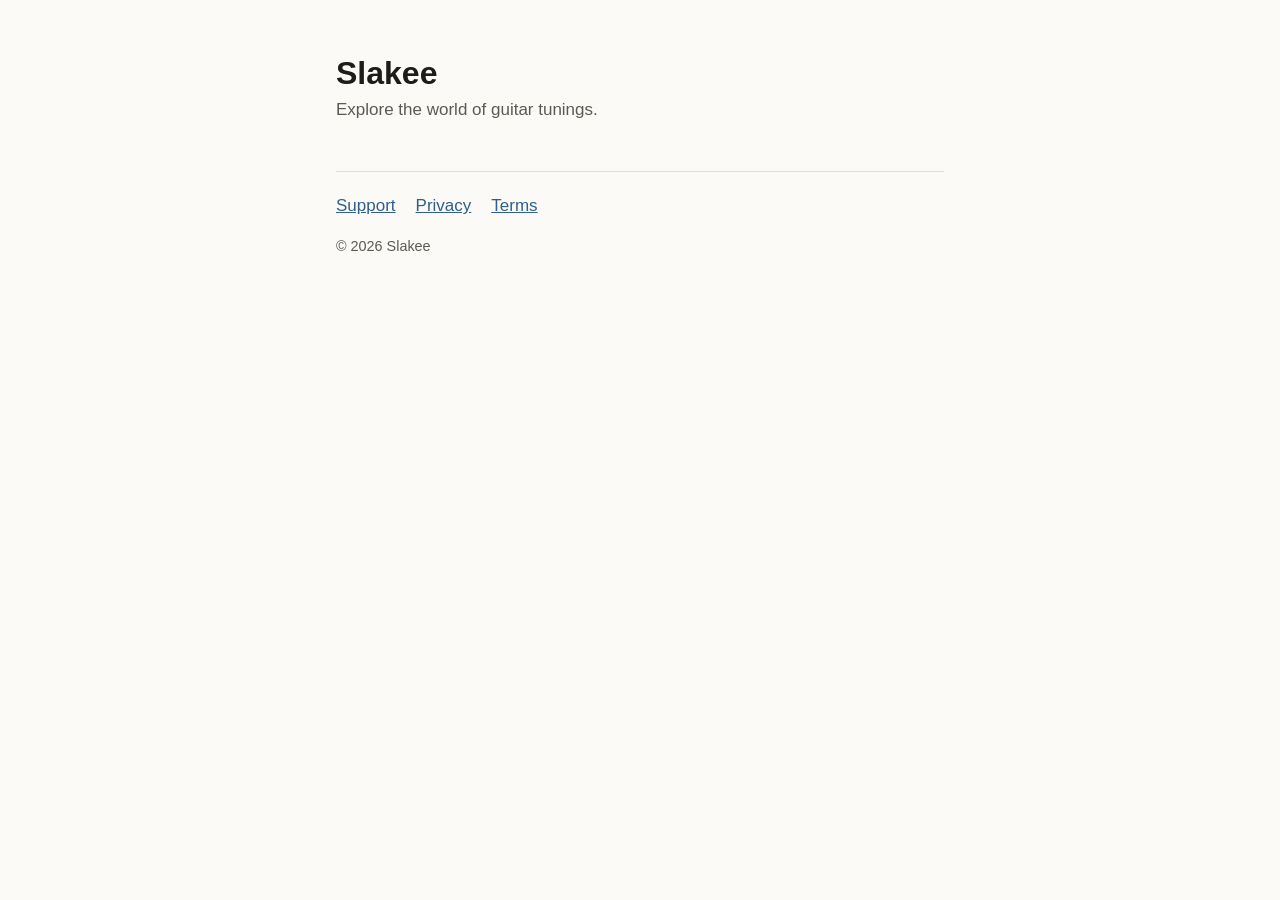
==== index.html @ dc228b43 "Slakee: privacy, support and terms pages" ====
<!doctype html>
<html lang="en">
<head>
  <meta charset="utf-8">
  <meta name="viewport" content="width=device-width, initial-scale=1">
  <title>Slakee</title>
  <link rel="stylesheet" href="style.css">
</head>
<body>
<main>
  <header>
    <h1>Slakee</h1>
    <p class="updated">Explore the world of guitar tunings.</p>
  </header>
  <nav><a href="support.html">Support</a><a href="privacy.html">Privacy</a><a href="terms.html">Terms</a></nav>
  <footer>© 2026 Slakee</footer>
</main>
</body>
</html>
---- style.css ----
:root {
  --bg: #fbfaf7;
  --fg: #1d1c1a;
  --muted: #5d5a54;
  --rule: #e2ded6;
  --accent: #2f5f8a;
}
@media (prefers-color-scheme: dark) {
  :root {
    --bg: #161514;
    --fg: #ecebe7;
    --muted: #a8a49c;
    --rule: #33312d;
    --accent: #8fb8de;
  }
}
* { box-sizing: border-box; }
html { -webkit-text-size-adjust: 100%; }
body {
  margin: 0;
  background: var(--bg);
  color: var(--fg);
  font: 17px/1.6 -apple-system, BlinkMacSystemFont, "Helvetica Neue", Arial, sans-serif;
}
main { max-width: 40rem; margin: 0 auto; padding: 3rem 16px 4rem; }
header { margin-bottom: 2.5rem; }
.brand { font-weight: 700; letter-spacing: 0.02em; color: var(--muted); text-decoration: none; }
h1 { font-size: 2rem; line-height: 1.2; margin: 0.4rem 0 0.2rem; }
h2 { font-size: 1.15rem; margin: 2.2rem 0 0.4rem; }
.updated { color: var(--muted); margin: 0; }
.lede { font-size: 1.2rem; font-weight: 600; }
a { color: var(--accent); }
nav { display: flex; gap: 1.25rem; margin-top: 3rem; padding-top: 1.25rem; border-top: 1px solid var(--rule); }
footer { color: var(--muted); font-size: 0.9rem; margin-top: 1rem; }
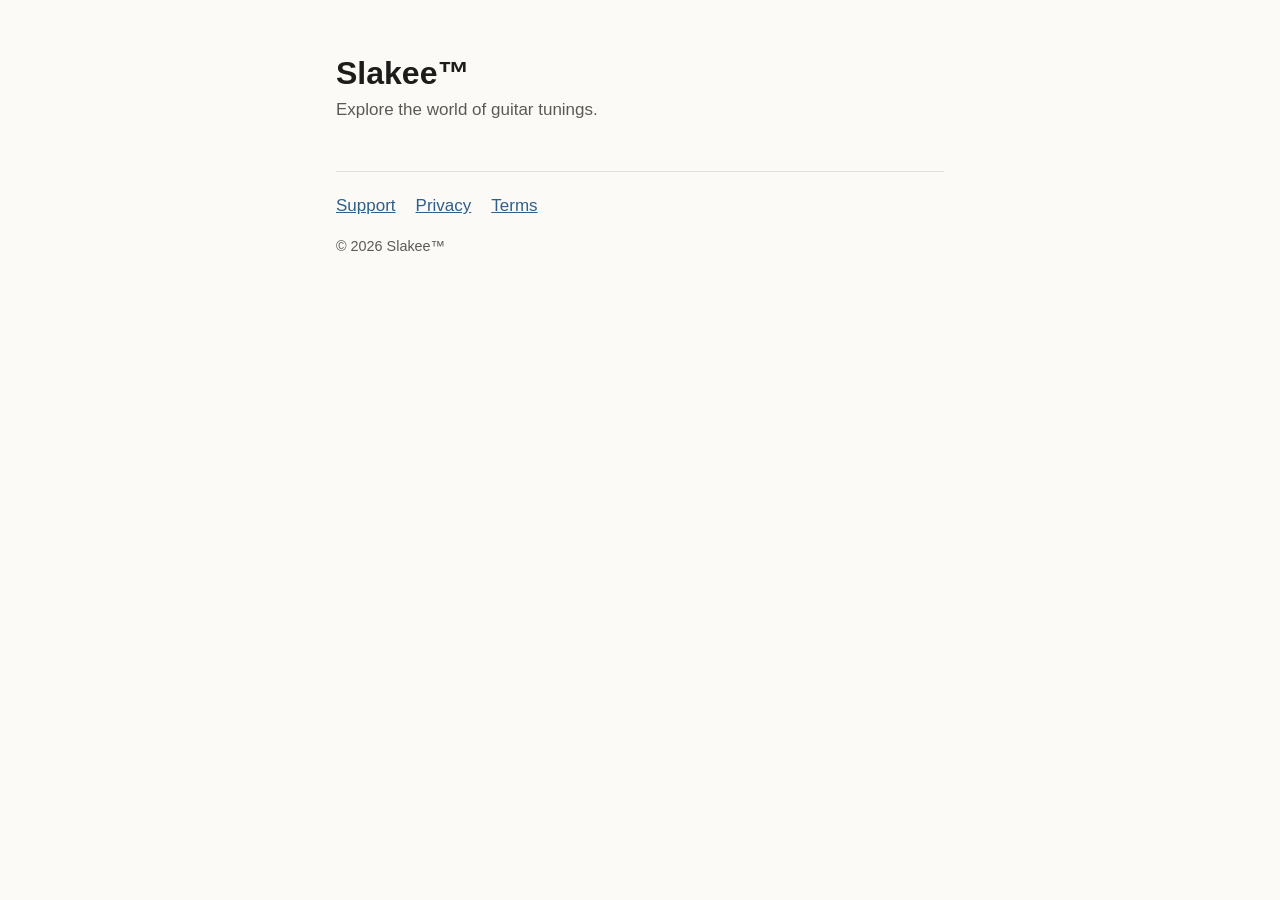
==== commit 3ed314d5: "Add ™ to the Slakee name" ====
--- a/index.html
+++ b/index.html
@@ -9,11 +9,11 @@
 <body>
 <main>
   <header>
-    <h1>Slakee</h1>
+    <h1>Slakee™</h1>
     <p class="updated">Explore the world of guitar tunings.</p>
   </header>
   <nav><a href="support.html">Support</a><a href="privacy.html">Privacy</a><a href="terms.html">Terms</a></nav>
-  <footer>© 2026 Slakee</footer>
+  <footer>© 2026 Slakee™</footer>
 </main>
 </body>
 </html>
